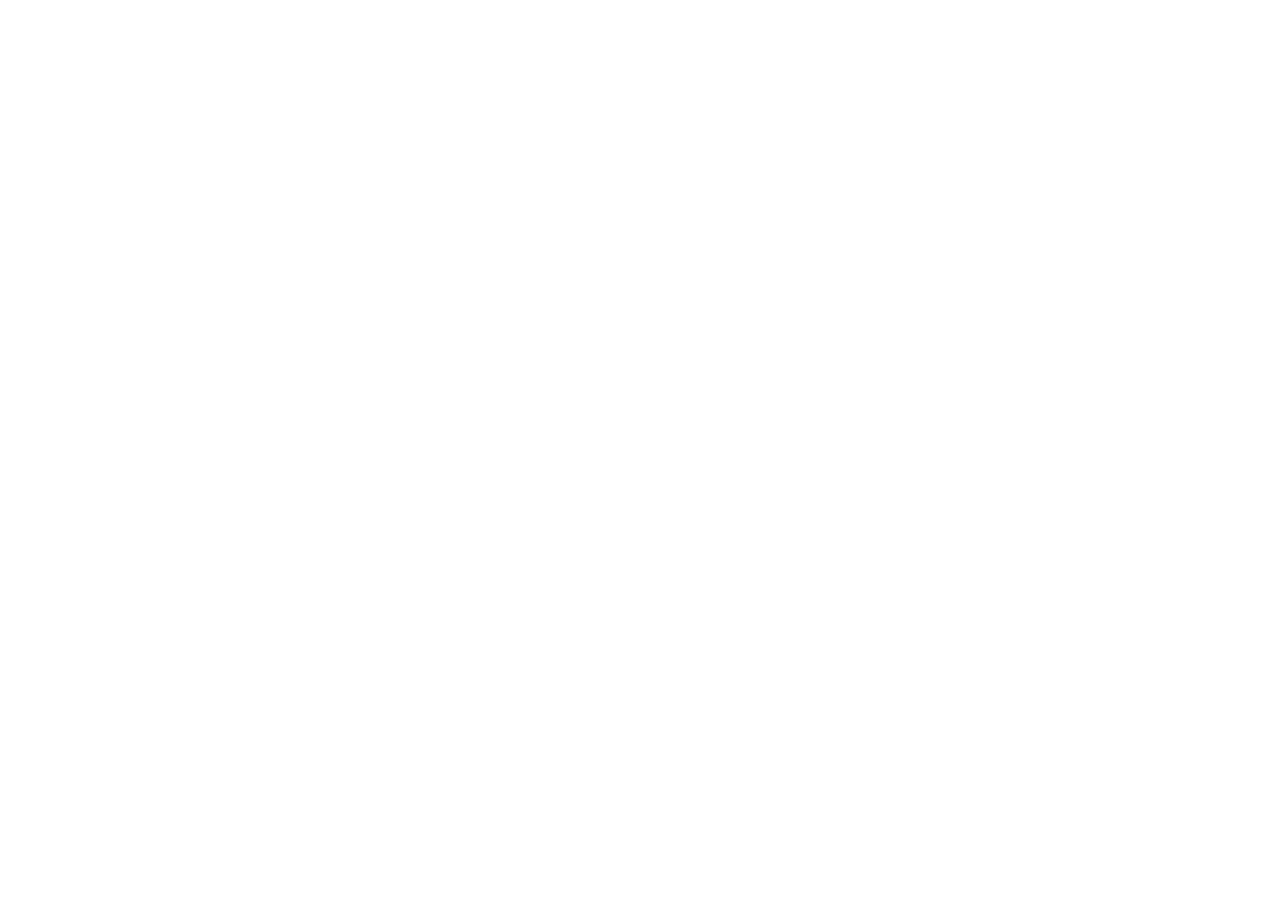
==== index.html @ d35d5cbc "Version 1 of Boilerplate" ====
<!DOCTYPE html>
<html lang="en">
	<head>
		<title></title>
		<meta name="viewport" content="width=device-width, initial-scale=1.0, user-scalable=no">
		<!-- <link rel="shortcut icon" href="images/logo.ico"> -->

		<!-- Styles -->
        <link href="ss/main.css" rel="stylesheet">
	</head>
	<body>
		<script type="text/javascript" src="js/jquery.min.js"></script>
		<script type="text/javascript" src="js/jquery.easing.min.js"></script>
		<script type="text/javascript" src="js/jquery.plusanchor.min.js"></script>
		<script type="text/javascript">
			$(document).ready(function(){
			    $('body').plusAnchor({
			        easing: 'easeInOutExpo',
			        speed:  700
			    });
			});
		</script>
	</body>
</html>
---- ss/main.css ----
/*! normalize.css v3.0.2 | MIT License | git.io/normalize */
@import url(https://fonts.googleapis.com/css?family=Open+Sans:400,300,600|Nunito:400,300,700);
img, legend {
  border: 0; }

legend, td, th {
  padding: 0; }

html {
  font-family: sans-serif;
  -ms-text-size-adjust: 100%;
  -webkit-text-size-adjust: 100%; }

body {
  margin: 0; }

article, aside, details, figcaption, figure, footer, header, hgroup, main, menu, nav, section, summary {
  display: block; }

audio, canvas, progress, video {
  display: inline-block;
  vertical-align: baseline; }

audio:not([controls]) {
  display: none;
  height: 0; }

[hidden], template {
  display: none; }

a {
  background-color: transparent; }

a:active, a:hover {
  outline: 0; }

abbr[title] {
  border-bottom: 1px dotted; }

b, optgroup, strong {
  font-weight: 700; }

dfn {
  font-style: italic; }

h1 {
  font-size: 2em;
  margin: .67em 0; }

mark {
  background: #ff0;
  color: #000; }

small {
  font-size: 80%; }

sub, sup {
  font-size: 75%;
  line-height: 0;
  position: relative;
  vertical-align: baseline; }

sup {
  top: -.5em; }

sub {
  bottom: -.25em; }

svg:not(:root) {
  overflow: hidden; }

figure {
  margin: 1em 40px; }

hr {
  -moz-box-sizing: content-box;
  box-sizing: content-box;
  height: 0; }

pre, textarea {
  overflow: auto; }

code, kbd, pre, samp {
  font-family: monospace,monospace;
  font-size: 1em; }

button, input, optgroup, select, textarea {
  color: inherit;
  font: inherit;
  margin: 0; }

button {
  overflow: visible; }

button, select {
  text-transform: none; }

button, html input[type=button], input[type=reset], input[type=submit] {
  -webkit-appearance: button;
  cursor: pointer; }

button[disabled], html input[disabled] {
  cursor: default; }

button::-moz-focus-inner, input::-moz-focus-inner {
  border: 0;
  padding: 0; }

input {
  line-height: normal; }

input[type=checkbox], input[type=radio] {
  box-sizing: border-box;
  padding: 0; }

input[type=number]::-webkit-inner-spin-button, input[type=number]::-webkit-outer-spin-button {
  height: auto; }

input[type=search] {
  -webkit-appearance: textfield;
  -moz-box-sizing: content-box;
  -webkit-box-sizing: content-box;
  box-sizing: content-box; }

input[type=search]::-webkit-search-cancel-button, input[type=search]::-webkit-search-decoration {
  -webkit-appearance: none; }

fieldset {
  border: 1px solid silver;
  margin: 0 2px;
  padding: .35em .625em .75em; }

table {
  border-collapse: collapse;
  border-spacing: 0; }

html, body {
  height: 100%;
  width: 100%;
  min-height: 100%;
  margin: 0;
  margin: 0;
  padding: 0; }

.display-none {
  display: none;
  -webkit-transition: all 175ms ease;
  -moz-transition: all 175ms ease;
  transition: all 175ms ease; }

.visible-none {
  opacity: 0;
  -webkit-transition: all 175ms ease;
  -moz-transition: all 175ms ease;
  transition: all 175ms ease; }

html {
  font-size: 62.5%; }
  @media screen and (min-width: 33.75em) {
    html {
      font-size: 65%; } }
  @media screen and (min-width: 61.625em) {
    html {
      font-size: 70%; } }
  @media screen and (min-width: 75em) {
    html {
      font-size: 80; } }
  @media screen and (min-width: 100em) {
    html {
      font-size: 92.5%; } }

body {
  color: #1d1d1d;
  font-family: sans-serif;
  font-size: 1.25em;
  font-weight: 300;
  line-height: 1.25; }

h {
  font-size: 3em; }

h {
  font-size: 2.25em; }

h {
  font-size: 1.5em; }

h {
  font-size: 1.125em; }

h {
  font-size: 1em; }

h {
  font-size: 0.75em; }

h1, h2, h3, h4, h5, h6 {
  font-family: sans-serif;
  font-weight: 300;
  line-height: 1.25;
  margin: 0 0 0.625em;
  padding: 0; }

p {
  font-family: sans-serif;
  font-size: 1.125em;
  font-weight: 400;
  line-height: 1.8; }

a {
  color: #229aff;
  text-decoration: none;
  transition: color 175ms ease; }
  a:active, a:focus, a:hover {
    opacity: 0.8; }

button {
  height: 3.125em;
  width: 12.5em;
  color: #fdfdfd;
  background-color: #229aff;
  font: normal normal 400 0.32 sans-serif;
  border: 0;
  border-radius: 1px;
  outline: none;
  text-transform: uppercase;
  -webkit-transition: all 175ms ease;
  -moz-transition: all 175ms ease;
  transition: all 175ms ease; }
  button:hover {
    background-color: #0a2e4d; }

input {
  height: 3.4375em;
  width: 30em;
  margin: 0 auto;
  padding: 0 auto;
  color: #1d1d1d;
  background-color: #fdfdfd;
  border: 0;
  border-radius: 1px;
  font: normal normal 400 0.29091 sans-serif;
  text-align: left;
  outline: none;
  -webkit-transition: all 175ms ease;
  -moz-transition: all 175ms ease;
  transition: all 175ms ease; }

html {
  box-sizing: border-box; }

*, *::after, *::before {
  box-sizing: inherit; }

.row {
  display: block; }
  .row::after {
    clear: both;
    content: "";
    display: table; }

.container {
  width: 860px;
  max-width: 90%;
  margin-left: auto;
  margin-right: auto;
  margin: 0 auto; }
  .container::after {
    clear: both;
    content: "";
    display: table; }

/*# sourceMappingURL=main.css.map */
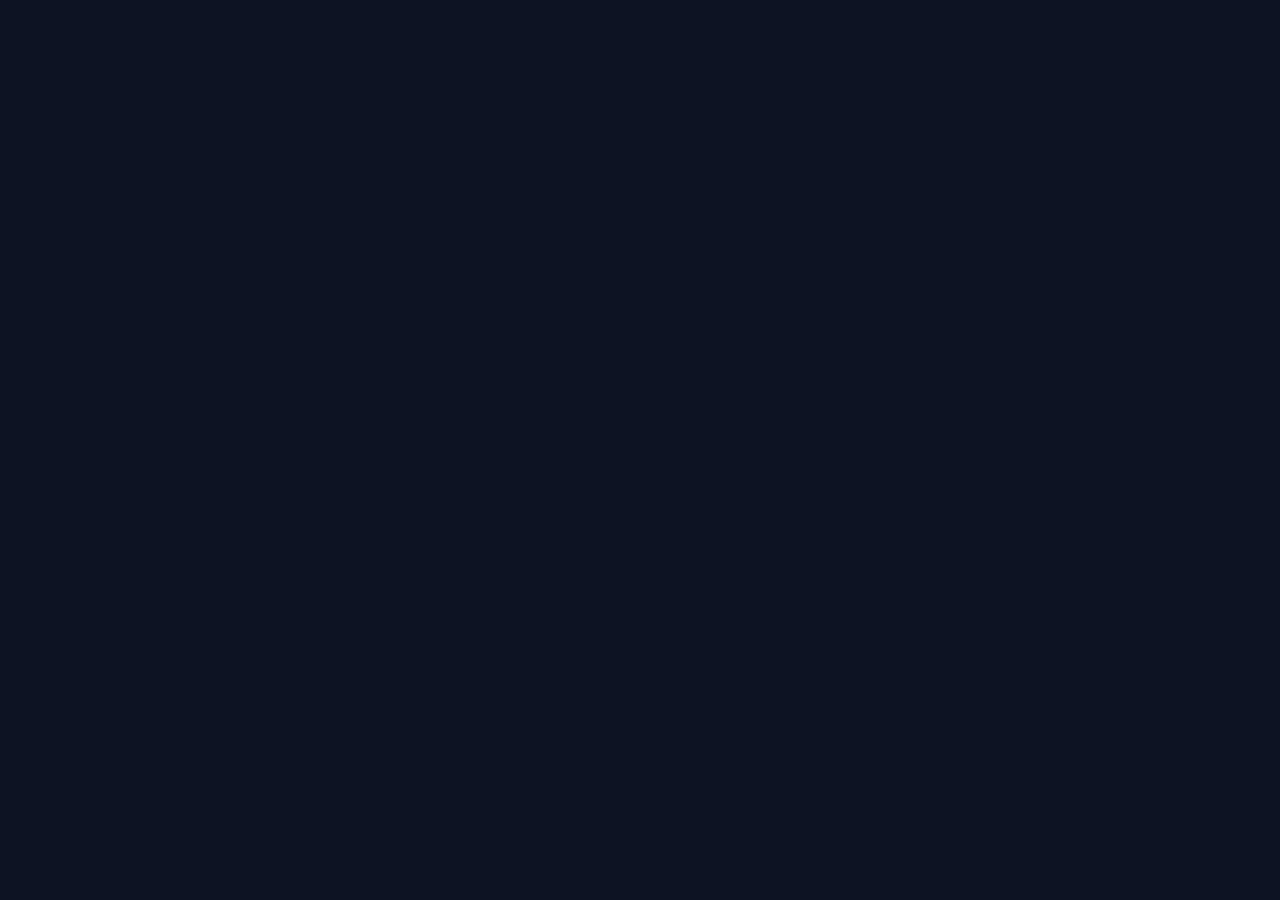
==== commit 456a77e6: "Update Boilerplate to 2.0" ====
--- a/index.html
+++ b/index.html
@@ -1,24 +1,54 @@
-<!DOCTYPE html>
-<html lang="en">
-	<head>
-		<title></title>
-		<meta name="viewport" content="width=device-width, initial-scale=1.0, user-scalable=no">
-		<!-- <link rel="shortcut icon" href="images/logo.ico"> -->
+<!doctype html>
+<html class="no-js" lang="">
+    <head>
+        <meta charset="utf-8">
+        <meta http-equiv="x-ua-compatible" content="ie=edge">
+        <title></title>
+        <meta name="description" content="">
+        <meta name="viewport" content="width=device-width, initial-scale=1">
 
-		<!-- Styles -->
-        <link href="ss/main.css" rel="stylesheet">
-	</head>
-	<body>
-		<script type="text/javascript" src="js/jquery.min.js"></script>
-		<script type="text/javascript" src="js/jquery.easing.min.js"></script>
-		<script type="text/javascript" src="js/jquery.plusanchor.min.js"></script>
-		<script type="text/javascript">
-			$(document).ready(function(){
-			    $('body').plusAnchor({
-			        easing: 'easeInOutExpo',
-			        speed:  700
-			    });
-			});
-		</script>
-	</body>
-</html>+        <!-- <link rel="apple-touch-icon" sizes="57x57" href="/assets/icons/apple-icon-57x57.png">
+        <link rel="apple-touch-icon" sizes="60x60" href="/assets/icons/apple-icon-60x60.png">
+        <link rel="apple-touch-icon" sizes="72x72" href="/assets/icons/apple-icon-72x72.png">
+        <link rel="apple-touch-icon" sizes="76x76" href="/assets/icons/apple-icon-76x76.png">
+        <link rel="apple-touch-icon" sizes="114x114" href="/assets/icons/apple-icon-114x114.png">
+        <link rel="apple-touch-icon" sizes="120x120" href="/assets/icons/apple-icon-120x120.png">
+        <link rel="apple-touch-icon" sizes="144x144" href="/assets/icons/apple-icon-144x144.png">
+        <link rel="apple-touch-icon" sizes="152x152" href="/assets/icons/apple-icon-152x152.png">
+        <link rel="apple-touch-icon" sizes="180x180" href="/assets/icons/apple-icon-180x180.png">
+        <link rel="icon" type="image/png" sizes="192x192"  href="/assets/icons/android-icon-192x192.png">
+        <link rel="icon" type="image/png" sizes="32x32" href="/assets/icons/favicon-32x32.png">
+        <link rel="icon" type="image/png" sizes="96x96" href="/assets/icons/favicon-96x96.png">
+        <link rel="icon" type="image/png" sizes="16x16" href="/assets/icons/favicon-16x16.png">
+        <link rel="manifest" href="/manifest.json">
+        <meta name="msapplication-TileColor" content="#0C1323">
+        <meta name="msapplication-TileImage" content="/assets/icons/ms-icon-144x144.png">
+        <meta name="theme-color" content="#0C1323"> -->
+
+        <link rel="stylesheet" href="ss/main.css">
+        <script src="js/vendor/modernizr-2.8.3.min.js"></script>
+
+        <!-- <script src="https://use.typekit.net/xxxxxxx.js"></script>
+        <script>try{Typekit.load({ async: true });}catch(e){}</script> -->
+    </head>
+    <body>
+        <!--[if lt IE 8]>
+            <p class="browserupgrade">You are using an <strong>outdated</strong> browser. Please <a href="http://browsehappy.com/">upgrade your browser</a> to improve your experience.</p>
+        <![endif]-->
+
+        <script src="https://code.jquery.com/jquery-1.12.0.min.js"></script>
+        <script>window.jQuery || document.write('<script src="js/vendor/jquery-1.12.0.min.js"><\/script>')</script>
+        <script src="js/plugins.js"></script>
+        <script src="js/main.js"></script>
+
+        <!-- Google Analytics -->
+        <script>
+            (function(b,o,i,l,e,r){b.GoogleAnalyticsObject=l;b[l]||(b[l]=
+            function(){(b[l].q=b[l].q||[]).push(arguments)});b[l].l=+new Date;
+            e=o.createElement(i);r=o.getElementsByTagName(i)[0];
+            e.src='https://www.google-analytics.com/analytics.js';
+            r.parentNode.insertBefore(e,r)}(window,document,'script','ga'));
+            ga('create','UA-XXXXXXXX-X','auto');ga('send','pageview');
+        </script>
+    </body>
+</html>
--- a/ss/main.css
+++ b/ss/main.css
@@ -1,273 +1,702 @@
-/*! normalize.css v3.0.2 | MIT License | git.io/normalize */
-@import url(https://fonts.googleapis.com/css?family=Open+Sans:400,300,600|Nunito:400,300,700);
-img, legend {
-  border: 0; }
-
-legend, td, th {
-  padding: 0; }
-
+html {
+  box-sizing: border-box; }
+
+*, *::after, *::before {
+  box-sizing: inherit; }
+
+/*! normalize.css v4.1.1 | MIT License | github.com/necolas/normalize.css */
+/**
+ * 1. Change the default font family in all browsers (opinionated).
+ * 2. Prevent adjustments of font size after orientation changes in IE and iOS.
+ */
 html {
   font-family: sans-serif;
+  /* 1 */
   -ms-text-size-adjust: 100%;
-  -webkit-text-size-adjust: 100%; }
-
+  /* 2 */
+  -webkit-text-size-adjust: 100%;
+  /* 2 */ }
+
+/**
+ * Remove the margin in all browsers (opinionated).
+ */
 body {
   margin: 0; }
 
-article, aside, details, figcaption, figure, footer, header, hgroup, main, menu, nav, section, summary {
+/* HTML5 display definitions
+   ========================================================================== */
+/**
+ * Add the correct display in IE 9-.
+ * 1. Add the correct display in Edge, IE, and Firefox.
+ * 2. Add the correct display in IE.
+ */
+article,
+aside,
+details,
+figcaption,
+figure,
+footer,
+header,
+main,
+menu,
+nav,
+section,
+summary {
+  /* 1 */
   display: block; }
 
-audio, canvas, progress, video {
-  display: inline-block;
-  vertical-align: baseline; }
-
+/**
+ * Add the correct display in IE 9-.
+ */
+audio,
+canvas,
+progress,
+video {
+  display: inline-block; }
+
+/**
+ * Add the correct display in iOS 4-7.
+ */
 audio:not([controls]) {
   display: none;
   height: 0; }
 
-[hidden], template {
+/**
+ * Add the correct vertical alignment in Chrome, Firefox, and Opera.
+ */
+progress {
+  vertical-align: baseline; }
+
+/**
+ * Add the correct display in IE 10-.
+ * 1. Add the correct display in IE.
+ */
+template,
+[hidden] {
   display: none; }
 
+/* Links
+   ========================================================================== */
+/**
+ * 1. Remove the gray background on active links in IE 10.
+ * 2. Remove gaps in links underline in iOS 8+ and Safari 8+.
+ */
 a {
-  background-color: transparent; }
-
-a:active, a:hover {
-  outline: 0; }
-
+  background-color: transparent;
+  /* 1 */
+  -webkit-text-decoration-skip: objects;
+  /* 2 */ }
+
+/**
+ * Remove the outline on focused links when they are also active or hovered
+ * in all browsers (opinionated).
+ */
+a:active,
+a:hover {
+  outline-width: 0; }
+
+/* Text-level semantics
+   ========================================================================== */
+/**
+ * 1. Remove the bottom border in Firefox 39-.
+ * 2. Add the correct text decoration in Chrome, Edge, IE, Opera, and Safari.
+ */
 abbr[title] {
-  border-bottom: 1px dotted; }
-
-b, optgroup, strong {
-  font-weight: 700; }
-
+  border-bottom: none;
+  /* 1 */
+  text-decoration: underline;
+  /* 2 */
+  text-decoration: underline dotted;
+  /* 2 */ }
+
+/**
+ * Prevent the duplicate application of `bolder` by the next rule in Safari 6.
+ */
+b,
+strong {
+  font-weight: inherit; }
+
+/**
+ * Add the correct font weight in Chrome, Edge, and Safari.
+ */
+b,
+strong {
+  font-weight: bolder; }
+
+/**
+ * Add the correct font style in Android 4.3-.
+ */
 dfn {
   font-style: italic; }
 
+/**
+ * Correct the font size and margin on `h1` elements within `section` and
+ * `article` contexts in Chrome, Firefox, and Safari.
+ */
 h1 {
   font-size: 2em;
-  margin: .67em 0; }
-
+  margin: 0.67em 0; }
+
+/**
+ * Add the correct background and color in IE 9-.
+ */
 mark {
-  background: #ff0;
+  background-color: #ff0;
   color: #000; }
 
+/**
+ * Add the correct font size in all browsers.
+ */
 small {
   font-size: 80%; }
 
-sub, sup {
+/**
+ * Prevent `sub` and `sup` elements from affecting the line height in
+ * all browsers.
+ */
+sub,
+sup {
   font-size: 75%;
   line-height: 0;
   position: relative;
   vertical-align: baseline; }
 
+sub {
+  bottom: -0.25em; }
+
 sup {
-  top: -.5em; }
-
-sub {
-  bottom: -.25em; }
-
+  top: -0.5em; }
+
+/* Embedded content
+   ========================================================================== */
+/**
+ * Remove the border on images inside links in IE 10-.
+ */
+img {
+  border-style: none; }
+
+/**
+ * Hide the overflow in IE.
+ */
 svg:not(:root) {
   overflow: hidden; }
 
+/* Grouping content
+   ========================================================================== */
+/**
+ * 1. Correct the inheritance and scaling of font size in all browsers.
+ * 2. Correct the odd `em` font sizing in all browsers.
+ */
+code,
+kbd,
+pre,
+samp {
+  font-family: monospace, monospace;
+  /* 1 */
+  font-size: 1em;
+  /* 2 */ }
+
+/**
+ * Add the correct margin in IE 8.
+ */
 figure {
   margin: 1em 40px; }
 
+/**
+ * 1. Add the correct box sizing in Firefox.
+ * 2. Show the overflow in Edge and IE.
+ */
 hr {
-  -moz-box-sizing: content-box;
   box-sizing: content-box;
-  height: 0; }
-
-pre, textarea {
+  /* 1 */
+  height: 0;
+  /* 1 */
+  overflow: visible;
+  /* 2 */ }
+
+/* Forms
+   ========================================================================== */
+/**
+ * 1. Change font properties to `inherit` in all browsers (opinionated).
+ * 2. Remove the margin in Firefox and Safari.
+ */
+button,
+input,
+select,
+textarea {
+  font: inherit;
+  /* 1 */
+  margin: 0;
+  /* 2 */ }
+
+/**
+ * Restore the font weight unset by the previous rule.
+ */
+optgroup {
+  font-weight: bold; }
+
+/**
+ * Show the overflow in IE.
+ * 1. Show the overflow in Edge.
+ */
+button,
+input {
+  /* 1 */
+  overflow: visible; }
+
+/**
+ * Remove the inheritance of text transform in Edge, Firefox, and IE.
+ * 1. Remove the inheritance of text transform in Firefox.
+ */
+button,
+select {
+  /* 1 */
+  text-transform: none; }
+
+/**
+ * 1. Prevent a WebKit bug where (2) destroys native `audio` and `video`
+ *    controls in Android 4.
+ * 2. Correct the inability to style clickable types in iOS and Safari.
+ */
+button,
+html [type="button"],
+[type="reset"],
+[type="submit"] {
+  -webkit-appearance: button;
+  /* 2 */ }
+
+/**
+ * Remove the inner border and padding in Firefox.
+ */
+button::-moz-focus-inner,
+[type="button"]::-moz-focus-inner,
+[type="reset"]::-moz-focus-inner,
+[type="submit"]::-moz-focus-inner {
+  border-style: none;
+  padding: 0; }
+
+/**
+ * Restore the focus styles unset by the previous rule.
+ */
+button:-moz-focusring,
+[type="button"]:-moz-focusring,
+[type="reset"]:-moz-focusring,
+[type="submit"]:-moz-focusring {
+  outline: 1px dotted ButtonText; }
+
+/**
+ * Change the border, margin, and padding in all browsers (opinionated).
+ */
+fieldset {
+  border: 1px solid #c0c0c0;
+  margin: 0 2px;
+  padding: 0.35em 0.625em 0.75em; }
+
+/**
+ * 1. Correct the text wrapping in Edge and IE.
+ * 2. Correct the color inheritance from `fieldset` elements in IE.
+ * 3. Remove the padding so developers are not caught out when they zero out
+ *    `fieldset` elements in all browsers.
+ */
+legend {
+  box-sizing: border-box;
+  /* 1 */
+  color: inherit;
+  /* 2 */
+  display: table;
+  /* 1 */
+  max-width: 100%;
+  /* 1 */
+  padding: 0;
+  /* 3 */
+  white-space: normal;
+  /* 1 */ }
+
+/**
+ * Remove the default vertical scrollbar in IE.
+ */
+textarea {
   overflow: auto; }
 
-code, kbd, pre, samp {
-  font-family: monospace,monospace;
-  font-size: 1em; }
-
-button, input, optgroup, select, textarea {
+/**
+ * 1. Add the correct box sizing in IE 10-.
+ * 2. Remove the padding in IE 10-.
+ */
+[type="checkbox"],
+[type="radio"] {
+  box-sizing: border-box;
+  /* 1 */
+  padding: 0;
+  /* 2 */ }
+
+/**
+ * Correct the cursor style of increment and decrement buttons in Chrome.
+ */
+[type="number"]::-webkit-inner-spin-button,
+[type="number"]::-webkit-outer-spin-button {
+  height: auto; }
+
+/**
+ * 1. Correct the odd appearance in Chrome and Safari.
+ * 2. Correct the outline style in Safari.
+ */
+[type="search"] {
+  -webkit-appearance: textfield;
+  /* 1 */
+  outline-offset: -2px;
+  /* 2 */ }
+
+/**
+ * Remove the inner padding and cancel buttons in Chrome and Safari on OS X.
+ */
+[type="search"]::-webkit-search-cancel-button,
+[type="search"]::-webkit-search-decoration {
+  -webkit-appearance: none; }
+
+/**
+ * Correct the text style of placeholders in Chrome, Edge, and Safari.
+ */
+::-webkit-input-placeholder {
   color: inherit;
+  opacity: 0.54; }
+
+/**
+ * 1. Correct the inability to style clickable types in iOS and Safari.
+ * 2. Change font properties to `inherit` in Safari.
+ */
+::-webkit-file-upload-button {
+  -webkit-appearance: button;
+  /* 1 */
   font: inherit;
-  margin: 0; }
-
-button {
-  overflow: visible; }
-
-button, select {
-  text-transform: none; }
-
-button, html input[type=button], input[type=reset], input[type=submit] {
-  -webkit-appearance: button;
-  cursor: pointer; }
-
-button[disabled], html input[disabled] {
-  cursor: default; }
-
-button::-moz-focus-inner, input::-moz-focus-inner {
-  border: 0;
-  padding: 0; }
-
-input {
-  line-height: normal; }
-
-input[type=checkbox], input[type=radio] {
-  box-sizing: border-box;
-  padding: 0; }
-
-input[type=number]::-webkit-inner-spin-button, input[type=number]::-webkit-outer-spin-button {
-  height: auto; }
-
-input[type=search] {
-  -webkit-appearance: textfield;
-  -moz-box-sizing: content-box;
-  -webkit-box-sizing: content-box;
-  box-sizing: content-box; }
-
-input[type=search]::-webkit-search-cancel-button, input[type=search]::-webkit-search-decoration {
-  -webkit-appearance: none; }
-
-fieldset {
-  border: 1px solid silver;
-  margin: 0 2px;
-  padding: .35em .625em .75em; }
-
-table {
-  border-collapse: collapse;
-  border-spacing: 0; }
+  /* 2 */ }
+
+.vertical-center {
+  position: relative;
+  top: 50%;
+  -webkit-transform: translateY(-50%);
+  -moz-transform: translateY(-50%);
+  -ms-transform: translateY(-50%);
+  -o-transform: translateY(-50%);
+  transform: translateY(-50%); }
+
+.hover {
+  box-shadow: 0 1.375em 2.5em black; }
 
 html, body {
+  width: 100%;
   height: 100%;
+  margin: 0;
+  padding: 0;
+  background-color: #0C1323;
+  overflow: hidden; }
+
+.intro {
   width: 100%;
-  min-height: 100%;
-  margin: 0;
-  margin: 0;
-  padding: 0; }
-
-.display-none {
-  display: none;
-  -webkit-transition: all 175ms ease;
-  -moz-transition: all 175ms ease;
-  transition: all 175ms ease; }
-
-.visible-none {
-  opacity: 0;
-  -webkit-transition: all 175ms ease;
-  -moz-transition: all 175ms ease;
-  transition: all 175ms ease; }
+  height: 100%;
+  text-align: center;
+  background: -webkit-linear-gradient(rgba(1, 23, 58, 0.33), rgba(1, 23, 58, 0.33)), -webkit-linear-gradient(rgba(0, 0, 0, 0.6), rgba(0, 0, 0, 0.6)), url("../assets/stars.jpeg") no-repeat center center;
+  background: linear-gradient(rgba(1, 23, 58, 0.33), rgba(1, 23, 58, 0.33)), linear-gradient(rgba(0, 0, 0, 0.6), rgba(0, 0, 0, 0.6)), url("../assets/stars.jpeg") no-repeat center center;
+  background-size: contain, 100% 100%, 100% 100%, cover; }
+  .intro .content {
+    z-index: 100; }
+  .intro h1 {
+    margin: 0 -1.38em 0.125em auto;
+    letter-spacing: 1.38em; }
+  .intro h4 {
+    margin: 0 -0.66em 1em auto;
+    letter-spacing: 0.66em;
+    opacity: 0.66; }
+  .intro .logo {
+    position: relative;
+    top: 50%;
+    -webkit-transform: translateY(-50%);
+    -moz-transform: translateY(-50%);
+    -ms-transform: translateY(-50%);
+    -o-transform: translateY(-50%);
+    transform: translateY(-50%);
+    width: 80%;
+    height: auto;
+    text-align: center;
+    opacity: 0.05; }
+    @media screen and (max-width: 61.625em) {
+      .intro .logo {
+        width: 90%; } }
+    @media screen and (max-width: 42.5em) {
+      .intro .logo {
+        width: 95%; } }
+  @media screen and (max-width: 42.5em) {
+    .intro {
+      padding: 0 1em; }
+      .intro h1 {
+        margin: 0 -0.66em 0.125em auto;
+        font-size: 3em;
+        letter-spacing: 0.66em; } }
+
+footer {
+  position: absolute;
+  bottom: 3em;
+  width: 100%;
+  text-align: center; }
+  footer ul.options {
+    margin: 0;
+    padding: 0; }
+    footer ul.options li {
+      display: inline-block;
+      margin: 0.5em 0.75em 0 0.75em; }
+      footer ul.options li h4 {
+        letter-spacing: 0.125em;
+        opacity: 0.66; }
+
+.container {
+  width: 80%;
+  max-width: 50em;
+  margin: 0 auto; }
+  @media screen and (max-width: 75em) {
+    .container {
+      width: 90%; } }
+  @media screen and (max-width: 61.625em) {
+    .container {
+      width: 100%; } }
 
 html {
-  font-size: 62.5%; }
-  @media screen and (min-width: 33.75em) {
+  font: 500 normal 100%/1.4 "brandon-grostesque", "futura-pt", "proxima-nova", sans-serif; }
+  @media screen and (max-width: 100em) {
     html {
-      font-size: 65%; } }
-  @media screen and (min-width: 61.625em) {
+      font-size: 90%; } }
+  @media screen and (max-width: 75em) {
+    html {
+      font-size: 80%; } }
+  @media screen and (max-width: 61.625em) {
     html {
       font-size: 70%; } }
-  @media screen and (min-width: 75em) {
+  @media screen and (max-width: 42.5em) {
     html {
-      font-size: 80; } }
-  @media screen and (min-width: 100em) {
-    html {
-      font-size: 92.5%; } }
-
-body {
-  color: #1d1d1d;
-  font-family: sans-serif;
-  font-size: 1.25em;
-  font-weight: 300;
-  line-height: 1.25; }
-
-h {
-  font-size: 3em; }
-
-h {
-  font-size: 2.25em; }
-
-h {
+      font-size: 60%; } }
+
+h1,
+h2,
+h3,
+h4,
+h5,
+h6 {
+  margin: 0;
+  padding: 0;
+  font-family: "brandon-grostesque", "futura-pt", "proxima-nova", sans-serif;
+  font-weight: 800;
+  line-height: 1.6;
+  color: #FFFFFF;
+  text-transform: uppercase; }
+
+h1 {
+  font-size: 4em; }
+
+h2 {
+  font-size: 3em;
+  letter-spacing: 0.075em; }
+
+h3 {
   font-size: 1.5em; }
 
-h {
+h4 {
+  font-size: 1.125em;
+  line-height: 2; }
+
+p {
+  max-width: 37.5em;
+  margin: 0.625em 0;
+  padding: 0;
+  font-family: "brandon-grostesque", "futura-pt", "proxima-nova", sans-serif;
+  font-size: 1.5em;
+  font-weight: 500;
+  line-height: 1.8; }
+
+a {
+  color: #262626;
+  text-decoration: none; }
+
+.load {
+  position: fixed;
+  top: 0;
+  right: 0;
+  bottom: 0;
+  left: 0;
+  z-index: 1000000;
+  width: 100%;
+  height: 100%;
+  background: #0C1323;
+  animation-name: fadeOut;
+  animation-delay: 1s;
+  animation-duration: 2s;
+  animation-fill-mode: both; }
+
+@keyframes fadeOut {
+  from {
+    display: none;
+    opacity: 1; }
+  to {
+    opacity: 0; } }
+button {
+  vertical-align: top;
+  width: 17.5em;
+  height: 3.375em;
+  margin: 0 auto 0 0.25em;
+  padding: 0;
+  font-family: "brandon-grostesque", "futura-pt", "proxima-nova", sans-serif;
+  font-size: 0.875em;
+  font-weight: 800;
+  letter-spacing: 0.5em;
+  text-align: center;
+  text-transform: uppercase;
+  background-color: #FFFFFF;
+  color: #262626;
+  border: 3px solid #FFFFFF;
+  outline: none;
+  -webkit-transition: all, 175ms;
+  -moz-transition: all, 175ms;
+  transition: all, 175ms; }
+  button:hover {
+    background-color: #262626;
+    color: #FFFFFF;
+    border: 3px solid #262626; }
+
+form {
+  margin: 5em auto 0 auto;
   font-size: 1.125em; }
-
-h {
-  font-size: 1em; }
-
-h {
-  font-size: 0.75em; }
-
-h1, h2, h3, h4, h5, h6 {
-  font-family: sans-serif;
-  font-weight: 300;
-  line-height: 1.25;
-  margin: 0 0 0.625em;
-  padding: 0; }
-
-p {
-  font-family: sans-serif;
-  font-size: 1.125em;
-  font-weight: 400;
-  line-height: 1.8; }
-
-a {
-  color: #229aff;
-  text-decoration: none;
-  transition: color 175ms ease; }
-  a:active, a:focus, a:hover {
-    opacity: 0.8; }
-
-button {
-  height: 3.125em;
-  width: 12.5em;
-  color: #fdfdfd;
-  background-color: #229aff;
-  font: normal normal 400 0.32 sans-serif;
-  border: 0;
-  border-radius: 1px;
-  outline: none;
+  @media screen and (max-width: 42.5em) {
+    form button {
+      display: block;
+      width: 30em;
+      margin: 0.75em auto 0 auto; } }
+
+input {
+  vertical-align: top;
+  width: 30em;
+  height: 3.375em;
+  margin: 0 auto;
+  padding: 0 1.75em;
+  font-family: "brandon-grostesque", "futura-pt", "proxima-nova", sans-serif;
+  font-size: 0.875em;
+  font-weight: 800;
+  letter-spacing: 0.25em;
+  line-height: 3em;
+  text-align: left;
   text-transform: uppercase;
-  -webkit-transition: all 175ms ease;
-  -moz-transition: all 175ms ease;
-  transition: all 175ms ease; }
-  button:hover {
-    background-color: #0a2e4d; }
-
-input {
-  height: 3.4375em;
-  width: 30em;
+  background-color: #FFFFFF;
+  color: #262626;
+  border: 0.1875em solid #FFFFFF;
+  outline: none; }
+
+::-webkit-input-placeholder {
+  color: #777777; }
+
+:-moz-placeholder {
+  color: #777777; }
+
+::-moz-placeholder {
+  color: #777777; }
+
+:-ms-input-placeholder {
+  color: #777777; }
+
+.spam {
+  margin: 1em auto 0 auto;
+  letter-spacing: 0.125em;
+  opacity: 0.33; }
+
+.email-status {
+  margin: 0.75em auto 0 auto;
+  letter-spacing: 0.125em; }
+  .email-status.success {
+    color: #64B5F6; }
+  .email-status.failure {
+    color: #F06292; }
+
+.social {
   margin: 0 auto;
-  padding: 0 auto;
-  color: #1d1d1d;
-  background-color: #fdfdfd;
-  border: 0;
-  border-radius: 1px;
-  font: normal normal 400 0.29091 sans-serif;
-  text-align: left;
-  outline: none;
-  -webkit-transition: all 175ms ease;
-  -moz-transition: all 175ms ease;
-  transition: all 175ms ease; }
-
-html {
-  box-sizing: border-box; }
-
-*, *::after, *::before {
-  box-sizing: inherit; }
-
-.row {
-  display: block; }
-  .row::after {
-    clear: both;
-    content: "";
-    display: table; }
-
-.container {
-  width: 860px;
-  max-width: 90%;
-  margin-left: auto;
-  margin-right: auto;
-  margin: 0 auto; }
-  .container::after {
-    clear: both;
-    content: "";
-    display: table; }
+  padding: 0;
+  text-align: center;
+  list-style: none; }
+  .social li {
+    display: inline-block; }
+    .social li span {
+      display: inline-block;
+      width: 1.5em;
+      height: 1.5em;
+      margin: 0 1em;
+      opacity: 0.66;
+      -webkit-transition: all, 175ms;
+      -moz-transition: all, 175ms;
+      transition: all, 175ms; }
+      .social li span:hover {
+        opacity: 0.66; }
+
+span.i-facebook {
+  background: url("../assets/social/facebook.svg") no-repeat center center;
+  background-size: contain; }
+
+span.i-twitter {
+  background: url("../assets/social/twitter.svg") no-repeat center center;
+  background-size: contain; }
+
+span.i-instagram {
+  background: url("../assets/social/instagram.svg") no-repeat center center;
+  background-size: contain; }
+
+span.i-snapchat {
+  background: url("../assets/social/snapchat.svg") no-repeat center center;
+  background-size: contain; }
+
+.parallax {
+  position: absolute;
+  top: 0;
+  left: 0;
+  right: 0;
+  bottom: 0;
+  width: 100%;
+  height: 100%;
+  overflow: hidden;
+  -webkit-touch-callout: none;
+  /* iOS Safari */
+  -webkit-user-select: none;
+  /* Chrome/Safari/Opera */
+  -khtml-user-select: none;
+  /* Konqueror */
+  -moz-user-select: none;
+  /* Firefox */
+  -ms-user-select: none;
+  /* Internet Explorer/Edge */
+  user-select: none;
+  z-index: 0; }
+  .parallax h1#nyc {
+    position: absolute;
+    top: 0.5em;
+    right: 1.5em;
+    font-size: 8em;
+    letter-spacing: 0.15em;
+    line-height: 1;
+    text-align: right;
+    opacity: 0.09; }
+  .parallax h1#date {
+    position: absolute;
+    top: 1.125em;
+    right: 1.375em;
+    width: 100%;
+    font-size: 10.5625em;
+    letter-spacing: 0.125em;
+    line-height: 1;
+    text-align: right;
+    opacity: 0.03;
+    white-space: nowrap; }
+    @media screen and (max-width: 61.625em) {
+      .parallax h1#date {
+        display: none; } }
+  .parallax h1#year {
+    position: absolute;
+    left: 0.125em;
+    bottom: -0.5em;
+    font-size: 32em;
+    letter-spacing: 0.05em;
+    line-height: 1;
+    opacity: 0.04; }
 
 /*# sourceMappingURL=main.css.map */
